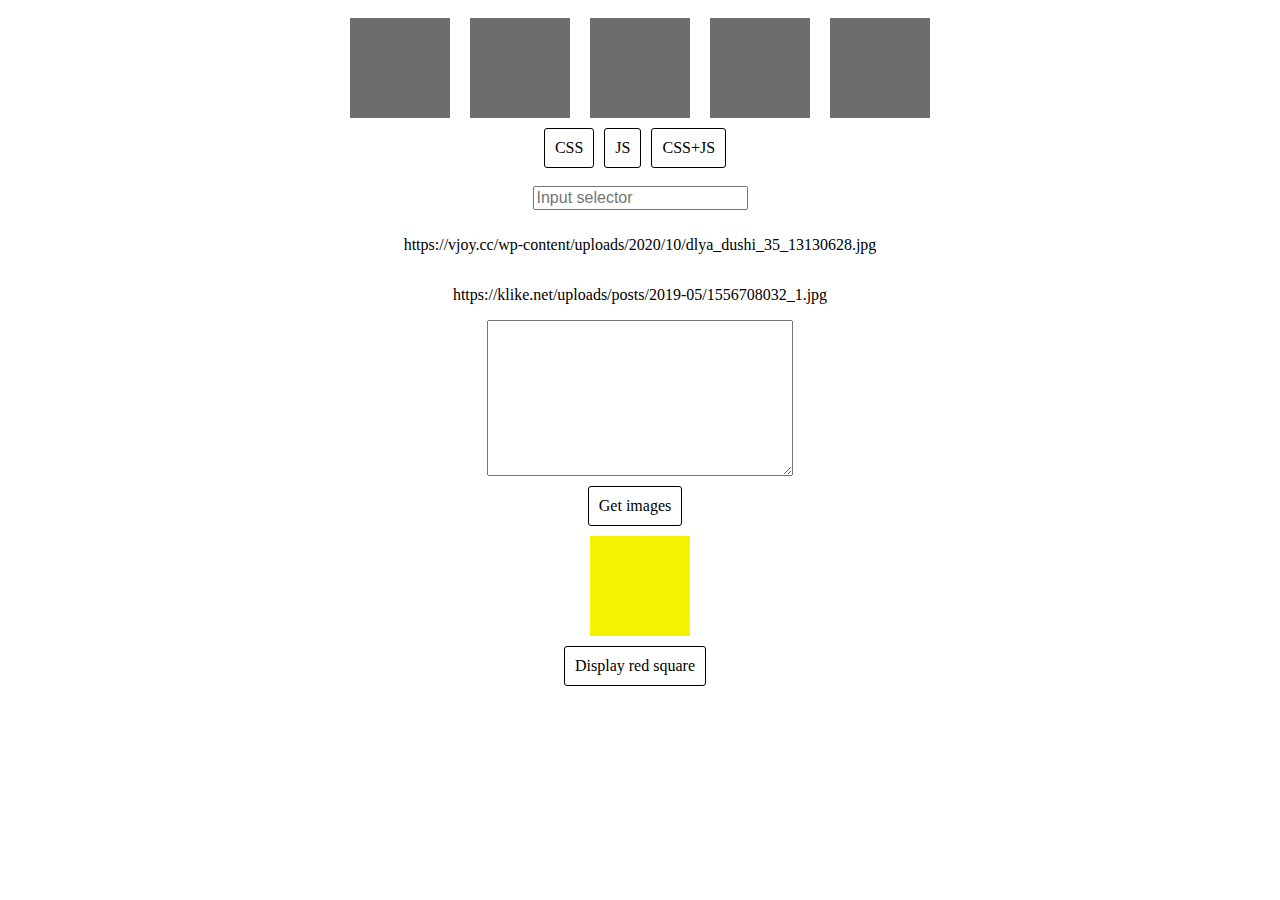
==== index.html @ 1051441d "Структура файлів" ====
<!DOCTYPE html>
<html lang="en">

<head>
    <meta charset="UTF-8">
    <meta http-equiv="X-UA-Compatible" content="IE=edge">
    <meta name="viewport" content="width=device-width, initial-scale=1.0">
    <title>task2-1</title>
    <link rel="stylesheet" href="/level-1-2/style.css" />
    <script src="/level-1-2/main.js" defer></script>
</head>

<body>
    <div class="container">
        <div class="squares">
            <div class="black-square"></div>
            <div class="black-square"></div>
            <div class="black-square"></div>
            <div class="black-square"></div>
            <div class="black-square"></div>
        </div>
        <div class="buttons">
            <div class="button button-css">
                <div class="text-on-button">CSS</div>
            </div>
            <div class="button button-js">
                <div class="text-on-button">JS</div>
            </div>
            <div class="button button-css-js">
                <div class="text-on-button">CSS+JS</div>
            </div>
        </div>

        <div class="images"><img class="img" src="" alt=""></div>
        <input type="text" name="" id="get-selector" placeholder="Input selector">
        <p>https://vjoy.cc/wp-content/uploads/2020/10/dlya_dushi_35_13130628.jpg</p>
        <p>https://klike.net/uploads/posts/2019-05/1556708032_1.jpg</p>
        <textarea class="my-textarea"></textarea>
        <div class="button button-get-images">
            <div class="text-on-button">Get images</div>
        </div>
        <div class="yellow-square"></div>
        <div class="green-rect"></div>
        <div class="button button-red-square">
            <div class="text-on-button">Display red square</div>
        </div>
        <div class="red-square"></div>

    </div>

</body>

</html>
---- level-1-2/style.css ----
.container {
  max-width: 1138px;
  margin: 0 auto;
  display: flex;
  flex-direction: column;
  align-items: center;
}

input {
 margin:0 0 10px 0;
 font-size: 16px;
}

.img {
  max-width: 300px;
}

.images img{
  max-width: 300px;
}

.squares {
    display: flex;
}

.square {
    display: block;
}

.black-square {
  width: 100px;
  height: 100px;
  background-color: rgb(110, 107, 107);
  margin: 10px;
}

.yellow-square {
  width: 100px;
  height: 100px;
  background-color: rgb(247, 242, 0);
  margin: 10px;
}

.green-rect {
  display: none;
  width: 50px;
  height: 20px;
  background-color: rgb(0, 184, 15);
  margin: 10px;
}

.red-square {
  display: none;
  width: 50px;
  height: 50px;
  background-color: rgb(255, 0, 0);
  margin: 10px;
}

.button-red-square:hover .red-square{
  display: block;
  background-color: rgb(0, 255, 145);
}

.button {
  border: 1px solid black;
  border-radius: 3px;
  width: fit-content;
  padding: 10px;
  margin: 0 10px 0px 0;
}

.buttons {
  display: flex;
}

.vis-hidden {
  visibility: hidden;
}

.my-textarea {
  width: 300px;
  height: 150px;
  margin: 0 0 10px 0;
}
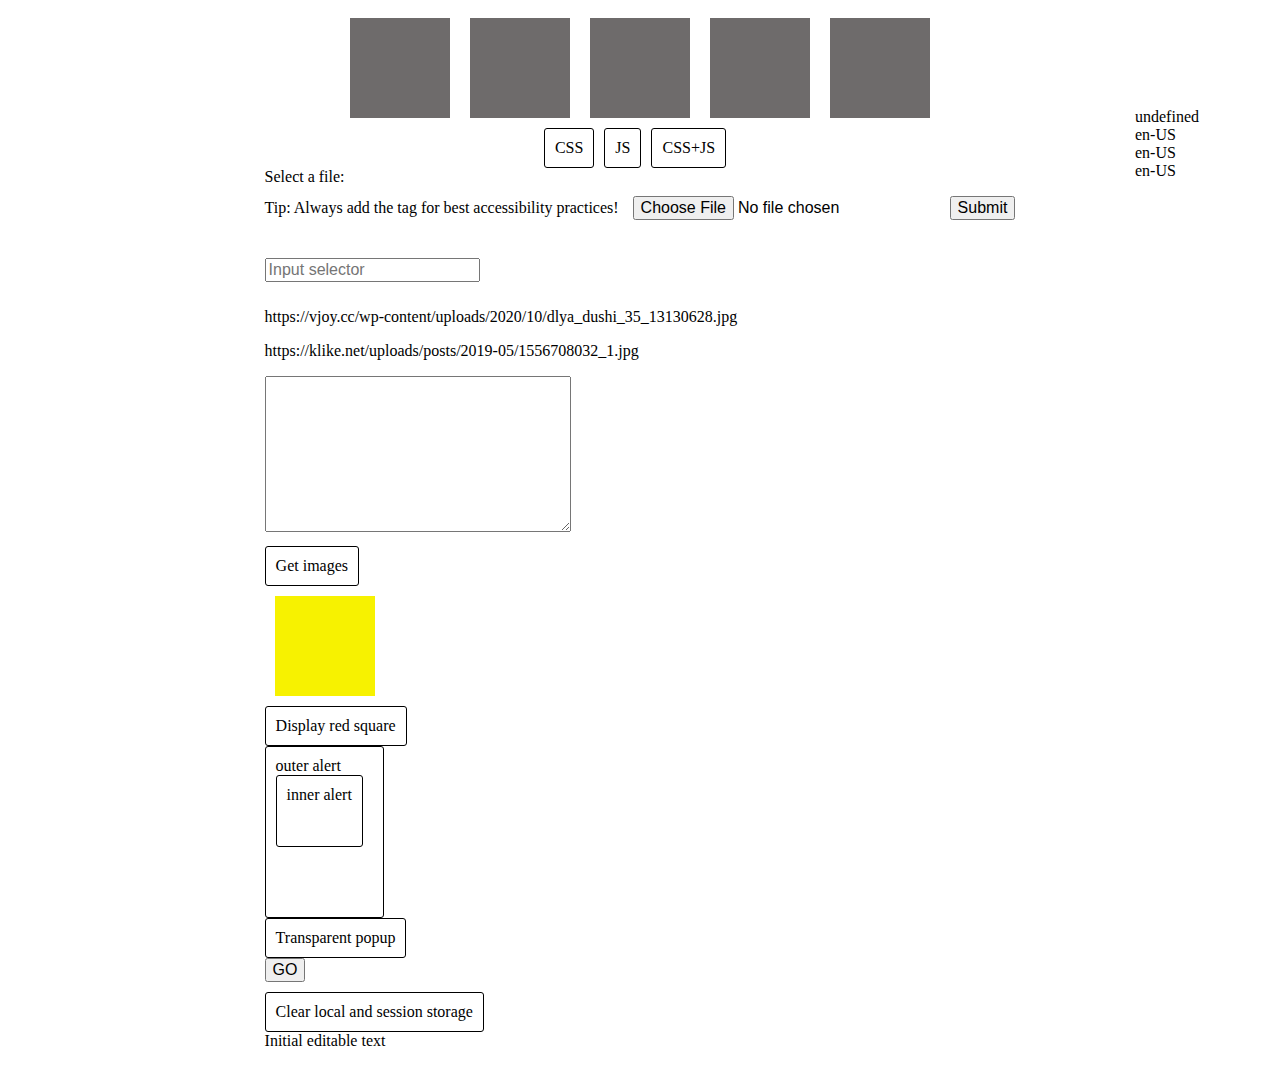
==== commit 854b4ab0: "закінчив завдання 18 частини 2.1" ====
--- a/index.html
+++ b/index.html
@@ -6,8 +6,8 @@
     <meta http-equiv="X-UA-Compatible" content="IE=edge">
     <meta name="viewport" content="width=device-width, initial-scale=1.0">
     <title>task2-1</title>
-    <link rel="stylesheet" href="/level-1-2/style.css" />
-    <script src="/level-1-2/main.js" defer></script>
+    <link rel="stylesheet" href="/style.css" />
+    <script src="/main.js" defer></script>
 </head>
 
 <body>
@@ -31,21 +31,41 @@
             </div>
         </div>
 
-        <div class="images"><img class="img" src="" alt=""></div>
-        <input type="text" name="" id="get-selector" placeholder="Input selector">
-        <p>https://vjoy.cc/wp-content/uploads/2020/10/dlya_dushi_35_13130628.jpg</p>
-        <p>https://klike.net/uploads/posts/2019-05/1556708032_1.jpg</p>
-        <textarea class="my-textarea"></textarea>
-        <div class="button button-get-images">
-            <div class="text-on-button">Get images</div>
-        </div>
-        <div class="yellow-square"></div>
-        <div class="green-rect"></div>
-        <div class="button button-red-square">
-            <div class="text-on-button">Display red square</div>
-        </div>
-        <div class="red-square"></div>
+        <label for="myfile">Select a file:<br>Tip: Always add the <label> tag for best accessibility practices!</label>
+            <input type="file" id="myfile" name="myfile">
+            <input type="submit">
+            <div class="images"><img class="img" src="" alt=""></div>
+            <input type="text" name="" id="get-selector" placeholder="Input selector">
+            <p>https://vjoy.cc/wp-content/uploads/2020/10/dlya_dushi_35_13130628.jpg</p>
+            <p>https://klike.net/uploads/posts/2019-05/1556708032_1.jpg</p>
+            <textarea class="my-textarea"></textarea>
+            <div class="button button-get-images">
+                <div class="text-on-button">Get images</div>
+            </div>
+            <div class="yellow-square"></div>
+            <div class="green-rect"></div>
+            <div class="button button-red-square">
+                <div class="text-on-button">Display red square</div>
+            </div>
+            <div class="red-square"></div>
+            <div class="coordinates"></div>
+            <div class="cursor-position"></div>
+            <div class="browser-lang"></div>
+            <div class="outer-alert button">outer alert
+                <div class="inner-alert button">inner alert</div>
+            </div>
+            <div class="transparent-popup button">Transparent popup
 
+            </div>
+            <div class="popup"></div>
+            <form class="form"><input type="submit" value="GO"></form>
+
+            <div class="clear-session-storage button">Clear local and session storage</div>
+            <div contenteditable="true" class="editable">
+                <p>Text to edit</p>
+            </div>
+            <div contenteditable="true" class="from-cookies"></div>
+            <div class="to-top-button button">To top</div>
     </div>
 
 </body>
--- a/style.css
+++ b/style.css
@@ -0,0 +1,145 @@
+.container {
+  position: relative;
+  max-width: 1138px;
+  margin: 0 auto;
+  display: flex;
+  flex-direction: column;
+  align-items: center;
+}
+
+input {
+  margin: 0 0 10px 0;
+  font-size: 16px;
+}
+
+.img {
+  max-width: 300px;
+}
+
+.images img {
+  max-width: 300px;
+}
+
+.squares {
+  display: flex;
+}
+
+.square {
+  display: block;
+}
+
+.black-square {
+  width: 100px;
+  height: 100px;
+  background-color: rgb(110, 107, 107);
+  margin: 10px;
+}
+
+.yellow-square {
+  width: 100px;
+  height: 100px;
+  background-color: rgb(247, 242, 0);
+  margin: 10px;
+}
+
+.green-rect {
+  display: none;
+  width: 50px;
+  height: 20px;
+  background-color: rgb(0, 184, 15);
+  margin: 10px;
+}
+
+.red-square {
+  display: none;
+  width: 50px;
+  height: 50px;
+  background-color: rgb(255, 0, 0);
+  margin: 10px;
+}
+
+.button-red-square:hover .red-square {
+  display: block;
+  background-color: rgb(0, 255, 145);
+}
+
+.button {
+  border: 1px solid black;
+  border-radius: 3px;
+  width: fit-content;
+  padding: 10px;
+  margin: 0 10px 0px 0;
+}
+
+.buttons {
+  display: flex;
+}
+
+.vis-hidden {
+  visibility: hidden;
+}
+
+.my-textarea {
+  width: 300px;
+  height: 150px;
+  margin: 0 0 10px 0;
+}
+
+.coordinates {
+  position: absolute;
+  top: 10px;
+  right: 10px;
+}
+
+.cursor-position {
+  position: absolute;
+  top: 50px;
+  right: 10px;
+}
+
+.browser-lang {
+  position: absolute;
+  top: 100px;
+  right: 10px;
+}
+
+.to-top-button {
+  display: none; /* Hidden by default */
+  position: fixed; /* Fixed/sticky position */
+  bottom: 20px; /* Place the button at the bottom of the page */
+  right: 30px; /* Place the button 30px from the right */
+}
+
+.outer-alert {
+  height: 150px;
+}
+
+.inner-alert {
+  height: 50px;
+}
+
+.popup {
+  display: none;
+  position: fixed;
+  width: 100%;
+  height: 100%;
+  left: 0;
+  top: 0;
+  right: 0;
+  bottom: 0;
+  background: rgba(0, 0, 0, 0.5);
+  z-index: 5000;
+}
+
+.stop-scrolling {
+  height: 100%;
+  overflow: hidden;
+}
+
+#myfile {
+  padding: 10px;
+}
+
+.file-chosen {
+  border:3px solid rgb(0, 110, 255)
+}
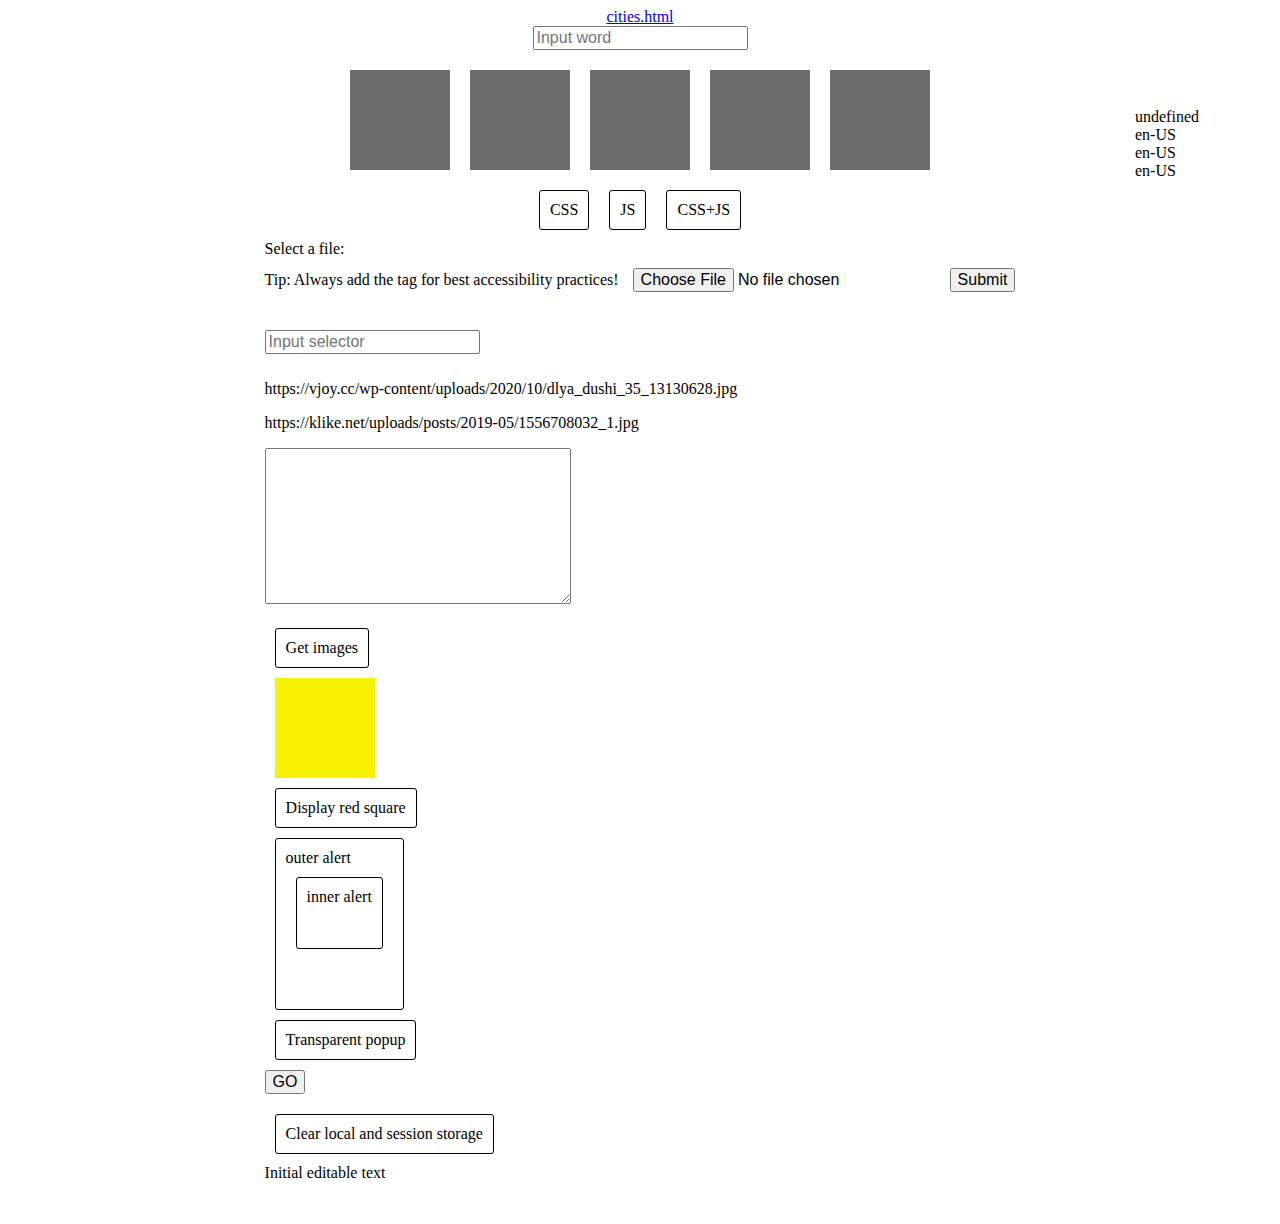
==== commit e370bbb7: "task 2" ====
--- a/index.html
+++ b/index.html
@@ -8,10 +8,13 @@
     <title>task2-1</title>
     <link rel="stylesheet" href="/style.css" />
     <script src="/main.js" defer></script>
+    <script src="/cities.js" defer></script>
 </head>
 
 <body>
     <div class="container">
+        <a href="/cities.html">cities.html</a>
+        <input type="text" name="" id="get-word" placeholder="Input word">
         <div class="squares">
             <div class="black-square"></div>
             <div class="black-square"></div>
--- a/style.css
+++ b/style.css
@@ -68,7 +68,7 @@
   border-radius: 3px;
   width: fit-content;
   padding: 10px;
-  margin: 0 10px 0px 0;
+  margin: 10px;
 }
 
 .buttons {
@@ -79,7 +79,7 @@
   visibility: hidden;
 }
 
-.my-textarea {
+.my-textarea, .cities-textarea {
   width: 300px;
   height: 150px;
   margin: 0 0 10px 0;
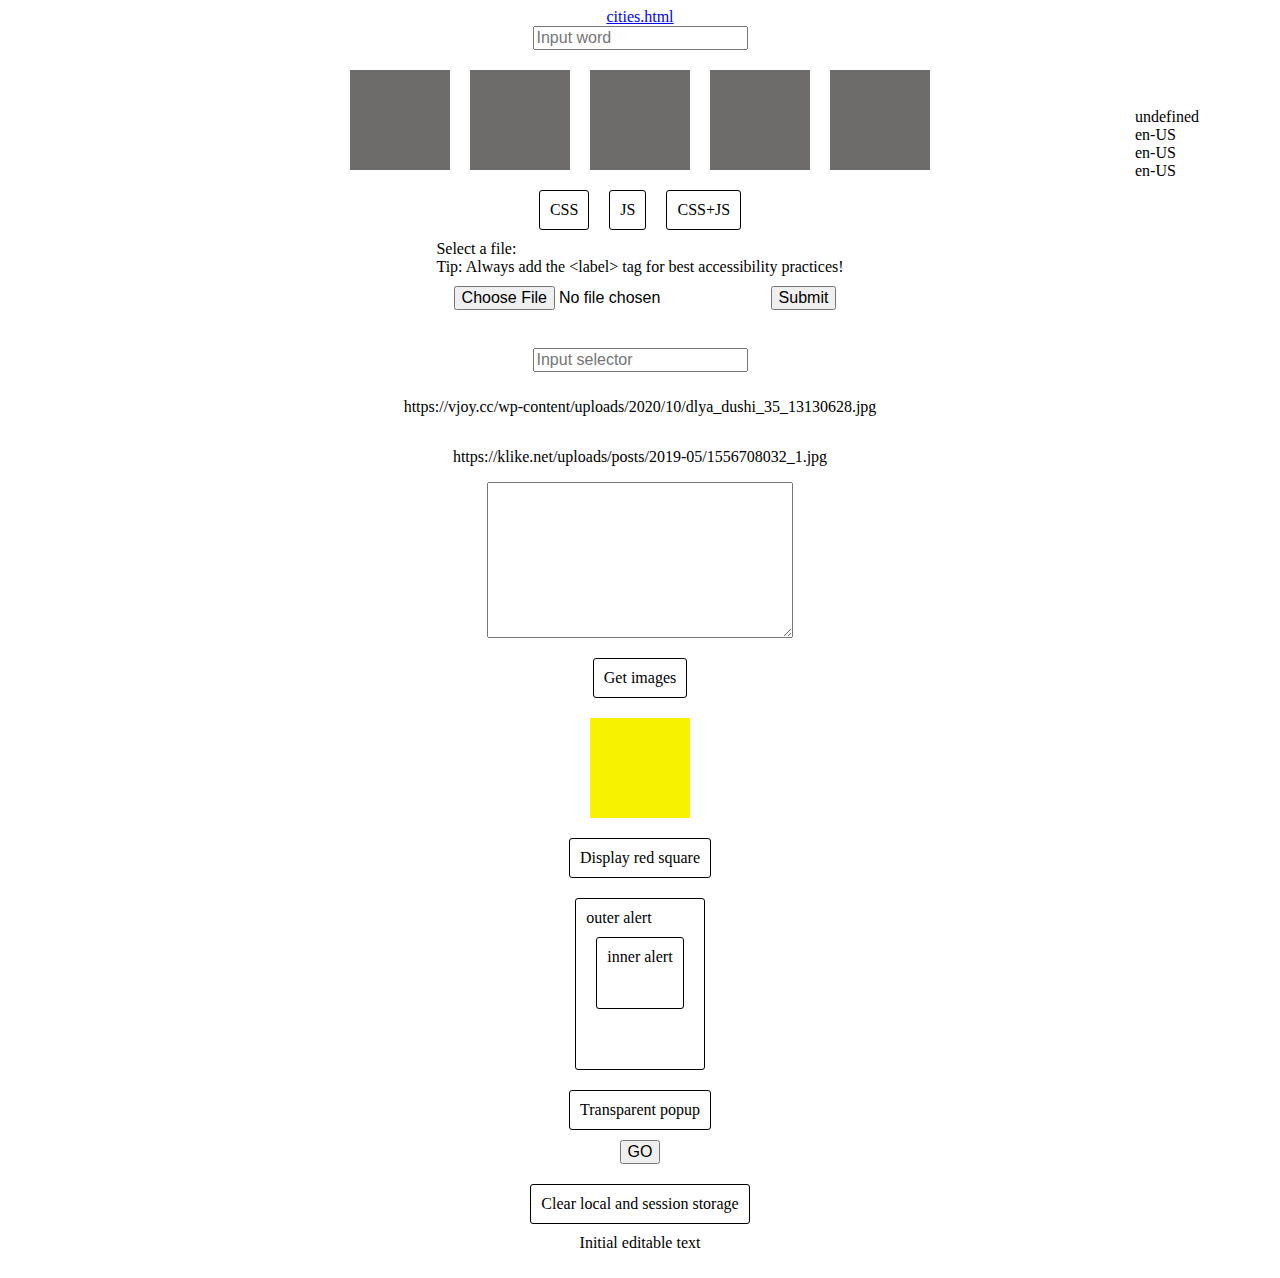
==== commit 951219a0: "Зміни після рев'ю" ====
--- a/index.html
+++ b/index.html
@@ -6,14 +6,17 @@
     <meta http-equiv="X-UA-Compatible" content="IE=edge">
     <meta name="viewport" content="width=device-width, initial-scale=1.0">
     <title>task2-1</title>
-    <link rel="stylesheet" href="/style.css" />
-    <script src="/main.js" defer></script>
-    <script src="/cities.js" defer></script>
+    <link rel="stylesheet" href="./style.css" />
+    <script src="./main.js" defer></script>
+    <script src="./cities.js" defer></script>
+    <!-- <link rel="stylesheet" href="/style.css" />
+    <script src="shpp-2/main.js" defer></script>
+    <script src="shpp-2/cities.js" defer></script> -->
 </head>
 
 <body>
     <div class="container">
-        <a href="/cities.html">cities.html</a>
+        <a href="./cities.html">cities.html</a>
         <input type="text" name="" id="get-word" placeholder="Input word">
         <div class="squares">
             <div class="black-square"></div>
@@ -34,9 +37,12 @@
             </div>
         </div>
 
-        <label for="myfile">Select a file:<br>Tip: Always add the <label> tag for best accessibility practices!</label>
-            <input type="file" id="myfile" name="myfile">
-            <input type="submit">
+        <label for="myfile">Select a file:<br>
+            Tip: Always add the &lt;label&gt; tag for best accessibility practices!</label> 
+                   
+            <div> <input type="file" id="myfile" name="myfile">
+                <input type="submit">
+            </div>
             <div class="images"><img class="img" src="" alt=""></div>
             <input type="text" name="" id="get-selector" placeholder="Input selector">
             <p>https://vjoy.cc/wp-content/uploads/2020/10/dlya_dushi_35_13130628.jpg</p>
--- a/style.css
+++ b/style.css
@@ -79,7 +79,8 @@
   visibility: hidden;
 }
 
-.my-textarea, .cities-textarea {
+.my-textarea,
+.cities-textarea {
   width: 300px;
   height: 150px;
   margin: 0 0 10px 0;
@@ -141,5 +142,5 @@
 }
 
 .file-chosen {
-  border:3px solid rgb(0, 110, 255)
+  border: 3px solid rgb(0, 110, 255);
 }
--- a/style.css
+++ b/style.css
@@ -79,7 +79,8 @@
   visibility: hidden;
 }
 
-.my-textarea, .cities-textarea {
+.my-textarea,
+.cities-textarea {
   width: 300px;
   height: 150px;
   margin: 0 0 10px 0;
@@ -141,5 +142,5 @@
 }
 
 .file-chosen {
-  border:3px solid rgb(0, 110, 255)
+  border: 3px solid rgb(0, 110, 255);
 }
